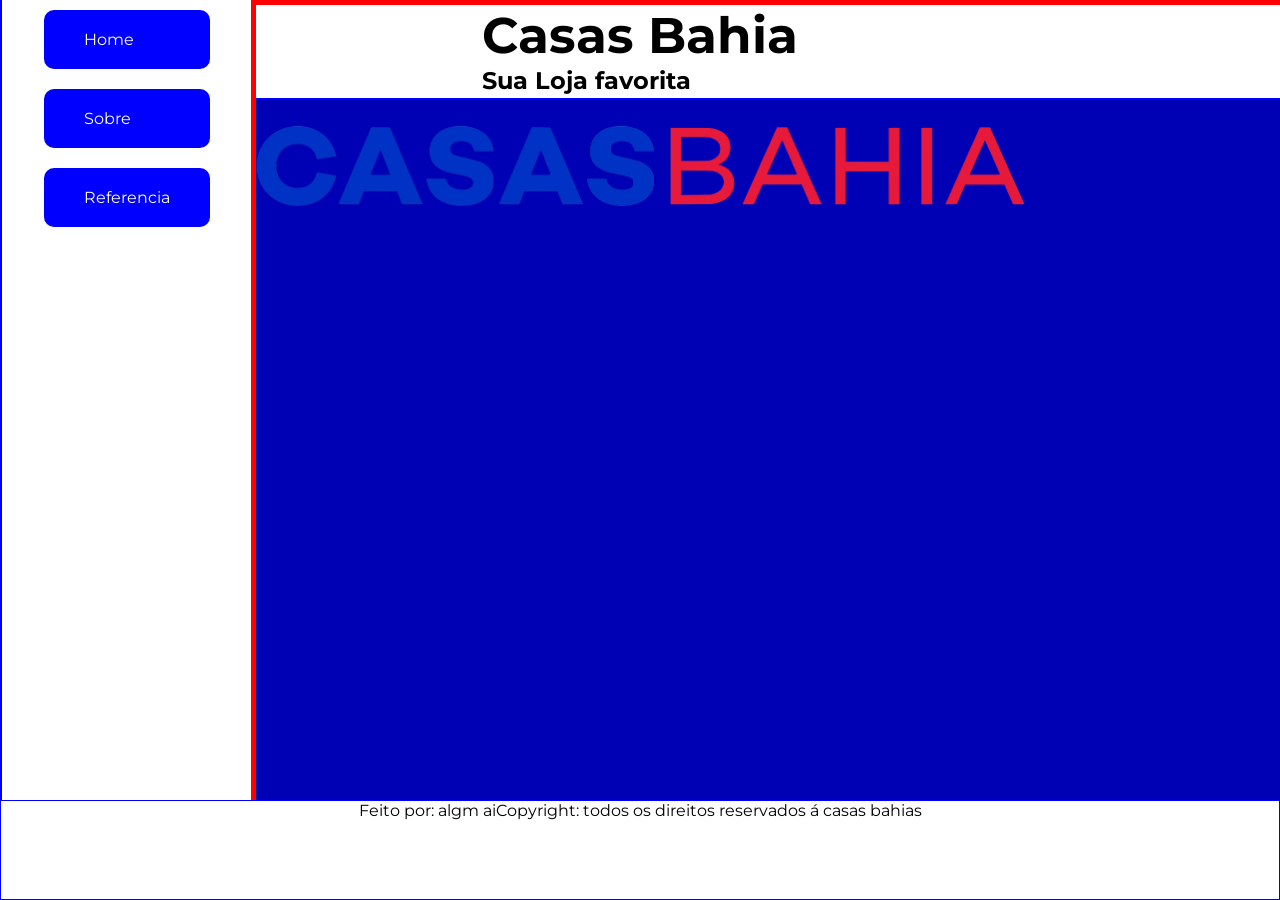
==== index.html @ 5aff396c "hellou world" ====
<!-- SImular o site de uma empresa famosa, bem mais facil do que sair inventando por ai -->

<!DOCTYPE html>
<html lang="pt-br">

<head>
  <meta charset="UTF-8">
  <meta name="viewport" content="width=device-width, initial-scale=1.0">
  <link rel="stylesheet" href="style.css">
  <link rel="shortcut icon" href="img/Logo.jfif" type="image/x-icon">
  <link rel="preconnect" href="https://fonts.googleapis.com">
  <link rel="preconnect" href="https://fonts.gstatic.com" crossorigin>
  <link href="https://fonts.googleapis.com/css2?family=Montserrat:ital,wght@0,100..900;1,100..900&display=swap"
    rel="stylesheet">

  <title>Casas Bahia</title>
</head>

<body>
  <header class="cabeca">
    <!--Nome, logo, e os carai-->
    <div class="cont-cabecalho">
      <h1>Casas Bahia</h1>

      <h2>Sua Loja favorita</h2>
      <article class="art-right">
        <!-- <img src="img/Logo.jfif" alt=""> -->
      </article>

    </div>
  </header>
  <main class="principal">
    <section class="apresentation">
      <!--depende do site escolhido, falar sobre o conteudo escolhido- empresa-, colocar referencia em destgaque - produto- -->
      <img class="logotype" src="img/csbahia.png" alt="">
      <div>
        <!-- <h1 class="prcpal">Casas Bahia</h1> -->
      </div>
    </section>
  </main>
  <aside class="menu">
    <!-- HOme, sobre, E oq quiser ai-->
    <div class="cont-menu">
      <a href="">Home</a>
      <a href="">Sobre</a>
      <a href="">Referencia</a>
    </div>
  </aside>
  <footer class="rodape">
    <!--texto dizendo quem criou, com os direitos autorais da autoria do site -->
    <div class="cont-rodape">
      <span>Feito por: algm ai
      </span>
      <br>
      <span>Copyright: todos os direitos reservados á casas bahias</span>
    </div>
  </footer>
  <script src="script.js"></script>
</body>

</html>
---- style.css ----
* {
  margin: 0;
  padding: 0;
  box-sizing: border-box;
  font-family: var(--font);

}

:root {
  --font: "Montserrat", sans-serif;
  --font-tittle: 30px;
  --font-hyper-title: 60px;
  --font-mega-title: 90px
}

html {
  scroll-behavior: smooth;
}

.menu a {
  text-decoration: none;
  padding: 20px 40px;
  color: white;
  background-color: rgba(0, 0, 255, 1);
  transition: 0.5s all;
  margin: 10px;
  border-radius: 10px;
  /* font-family: mont; */
}

.menu a::after {
  position: relative;
  width: 0%;
  bottom: 1px;
  height: 2px;
  background: white;
  transition: 0.5s;
}

.menu a:hover::after {
  width: 100%;
}

aside {
  position: fixed;
  display: flex;
  justify-content: center;
  left: 0;
  top: 0;
  bottom: 0;
  border-right: 5px solid red;
  border-left: 2px solid blue;
  background: #fff;
  width: 20%;
  z-index: 9;

}

main {
  display: flex;
  justify-content: center;
  margin: 0 auto;
  background-color: rgba(0, 0, 180, 01);
  color: #fff;
}

.apresentation {
  justify-content: center;
  display: flex;
  flex-wrap: wrap;
  margin: 0 auto;

}

.cont-menu {
  display: flex;
  flex-direction: column;
}

footer {
  background-color: #fff;
  border: 1px solid blue;
  position: absolute;
  bottom: 0;
  width: 100%;
  max-height: 100px;
  height: 100%;
  z-index: 999;
}

.cont-rodape {
  display: flex;
  justify-content: center;

}

header {
  border-top: 5px solid red;
  border-bottom: 2px solid blue;
  justify-content: center;
  display: flex;
  width: 100%;
  height: 100px;
  z-index: 9999;
  background-color: #fff;


}

.art-right {
  display: inline-flex;

}

.art-right img {
  width: 150px;
  height: 100px;
  right: 0;
  position: relative;

}

main h1 {
  font-weight: bolder;
}

.prcpal {
  font-weight: bolder;
  font-size: 60px;
}

.logotype {
  display: flex;
  justify-content: center;
  width: 60%;
  margin: 0 auto;
  margin-top: 2%;
}

aside a:hover {
  transform: translateY(-5px) scale(1.02);
  background-color: rgba(0, 0, 180, 01);
  box-shadow: 0 20px 20px rgba(15, 15, 15, 0.4);

}

body {
  background-color: rgba(0, 0, 180, 01);
}

header h1 {
  font-size: 50px;
}
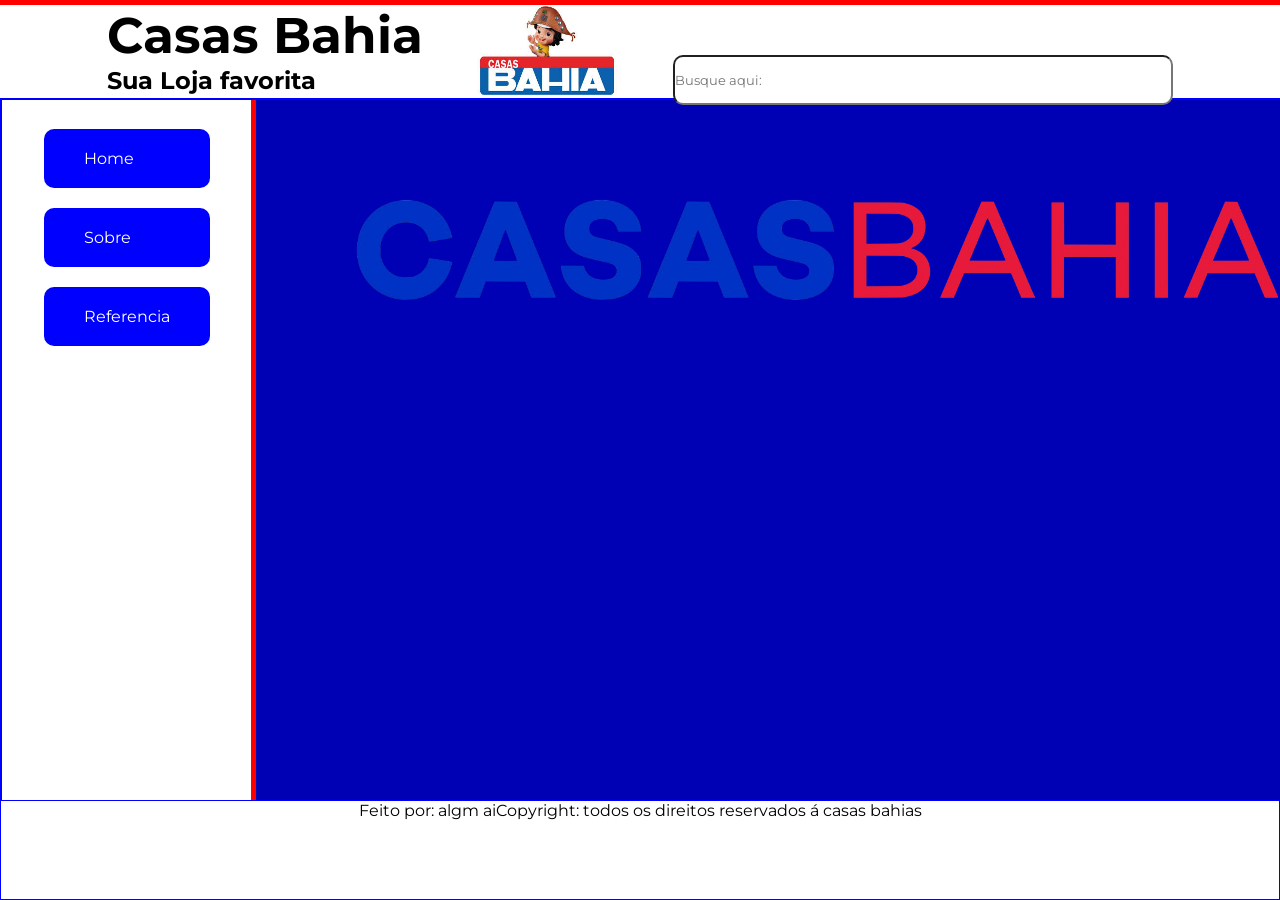
==== commit 19bc6331: "source: fazendo base q me cobraro" ====
--- a/index.html
+++ b/index.html
@@ -1,61 +1,67 @@
 <!-- SImular o site de uma empresa famosa, bem mais facil do que sair inventando por ai -->
 
-<!DOCTYPE html>
+<!doctype html>
 <html lang="pt-br">
+  <head>
+    <meta charset="UTF-8" />
+    <meta name="viewport" content="width=device-width, initial-scale=1.0" />
+    <link rel="stylesheet" href="style.css" />
+    <link rel="shortcut icon" href="img/Logo.jfif" type="image/x-icon" />
+    <link rel="preconnect" href="https://fonts.googleapis.com" />
+    <link rel="preconnect" href="https://fonts.gstatic.com" crossorigin />
+    <link
+      href="https://fonts.googleapis.com/css2?family=Montserrat:ital,wght@0,100..900;1,100..900&display=swap"
+      rel="stylesheet"
+    />
 
-<head>
-  <meta charset="UTF-8">
-  <meta name="viewport" content="width=device-width, initial-scale=1.0">
-  <link rel="stylesheet" href="style.css">
-  <link rel="shortcut icon" href="img/Logo.jfif" type="image/x-icon">
-  <link rel="preconnect" href="https://fonts.googleapis.com">
-  <link rel="preconnect" href="https://fonts.gstatic.com" crossorigin>
-  <link href="https://fonts.googleapis.com/css2?family=Montserrat:ital,wght@0,100..900;1,100..900&display=swap"
-    rel="stylesheet">
+    <title>Casas Bahia</title>
+  </head>
 
-  <title>Casas Bahia</title>
-</head>
+  <body>
+    <header class="cabeca">
+      <!--Nome, logo, e os carai-->
+      <div class="cont-cabecalho">
+        <div class="des">
+          <h1>Casas Bahia</h1>
 
-<body>
-  <header class="cabeca">
-    <!--Nome, logo, e os carai-->
-    <div class="cont-cabecalho">
-      <h1>Casas Bahia</h1>
+          <h2>Sua Loja favorita</h2>
+        </div>
+        <article class="art-right">
+          <img src="img/Logo.jfif" alt="" />
+        </article>
+        <div class="pesquisa">
+          <input class="bar" type="text" placeholder="Busque aqui:" />
+        </div>
+      </div>
+    </header>
+    <main class="principal">
+      <aside class="menu">
+        <!-- HOme, sobre, E oq quiser ai-->
+        <div class="cont-menu">
+          <br />
 
-      <h2>Sua Loja favorita</h2>
-      <article class="art-right">
-        <!-- <img src="img/Logo.jfif" alt=""> -->
-      </article>
+          <a href="">Home</a>
+          <a href="">Sobre</a>
+          <a href="">Referencia</a>
+        </div>
+      </aside>
+      <section class="apresentation">
+        <!--depende do site escolhido, falar sobre o conteudo escolhido- empresa-, colocar referencia em destgaque - produto- -->
+        <img class="logotype" src="img/csbahia.png" alt="" />
+        <div>
+          <!-- <h1 class="prcpal">Casas Bahia</h1> -->
+        </div>
+      </section>
+    </main>
 
-    </div>
-  </header>
-  <main class="principal">
-    <section class="apresentation">
-      <!--depende do site escolhido, falar sobre o conteudo escolhido- empresa-, colocar referencia em destgaque - produto- -->
-      <img class="logotype" src="img/csbahia.png" alt="">
-      <div>
-        <!-- <h1 class="prcpal">Casas Bahia</h1> -->
+    <footer class="rodape">
+      <!--texto dizendo quem criou, com os direitos autorais da autoria do site -->
+      <div class="cont-rodape">
+        <span>Feito por: algm ai </span>
+        <br />
+        <span>Copyright: todos os direitos reservados á casas bahias</span>
       </div>
-    </section>
-  </main>
-  <aside class="menu">
-    <!-- HOme, sobre, E oq quiser ai-->
-    <div class="cont-menu">
-      <a href="">Home</a>
-      <a href="">Sobre</a>
-      <a href="">Referencia</a>
-    </div>
-  </aside>
-  <footer class="rodape">
-    <!--texto dizendo quem criou, com os direitos autorais da autoria do site -->
-    <div class="cont-rodape">
-      <span>Feito por: algm ai
-      </span>
-      <br>
-      <span>Copyright: todos os direitos reservados á casas bahias</span>
-    </div>
-  </footer>
-  <script src="script.js"></script>
-</body>
-
+    </footer>
+    <script src="script.js"></script>
+  </body>
 </html>
--- a/style.css
+++ b/style.css
@@ -3,18 +3,18 @@
   padding: 0;
   box-sizing: border-box;
   font-family: var(--font);
-
 }
 
 :root {
   --font: "Montserrat", sans-serif;
   --font-tittle: 30px;
   --font-hyper-title: 60px;
-  --font-mega-title: 90px
+  --font-mega-title: 90px;
 }
 
 html {
   scroll-behavior: smooth;
+  height: 100%;
 }
 
 .menu a {
@@ -42,34 +42,27 @@
 }
 
 aside {
-  position: fixed;
   display: flex;
   justify-content: center;
-  left: 0;
-  top: 0;
-  bottom: 0;
+
   border-right: 5px solid red;
   border-left: 2px solid blue;
   background: #fff;
   width: 20%;
-  z-index: 9;
-
 }
-
 main {
   display: flex;
   justify-content: center;
   margin: 0 auto;
   background-color: rgba(0, 0, 180, 01);
+
   color: #fff;
+  min-height: calc(100vh - 150px);
 }
 
 .apresentation {
-  justify-content: center;
   display: flex;
-  flex-wrap: wrap;
-  margin: 0 auto;
-
+  flex: 1;
 }
 
 .cont-menu {
@@ -91,7 +84,6 @@
 .cont-rodape {
   display: flex;
   justify-content: center;
-
 }
 
 header {
@@ -101,23 +93,21 @@
   display: flex;
   width: 100%;
   height: 100px;
+
   z-index: 9999;
   background-color: #fff;
-
-
-}
-
-.art-right {
-  display: inline-flex;
-
 }
 
 .art-right img {
   width: 150px;
-  height: 100px;
-  right: 0;
+  height: 90px;
+
   position: relative;
+}
+.cont-cabecalho {
+  display: inline-flex;
 
+  gap: 50px;
 }
 
 main h1 {
@@ -130,24 +120,38 @@
 }
 
 .logotype {
-  display: flex;
-  justify-content: center;
-  width: 60%;
+  max-width: 90%;
   margin: 0 auto;
   margin-top: 2%;
+  height: 100px;
+  margin: 100px;
 }
 
 aside a:hover {
   transform: translateY(-5px) scale(1.02);
   background-color: rgba(0, 0, 180, 01);
   box-shadow: 0 20px 20px rgba(15, 15, 15, 0.4);
-
 }
 
 body {
   background-color: rgba(0, 0, 180, 01);
+  height: 100%;
 }
 
 header h1 {
   font-size: 50px;
 }
+.bar {
+  margin-top: 10%;
+  width: 500px;
+
+  position: relative;
+
+  height: 50px;
+  border-radius: 10px;
+}
+.pesquisa {
+  position: relative;
+
+  position: relative;
+}
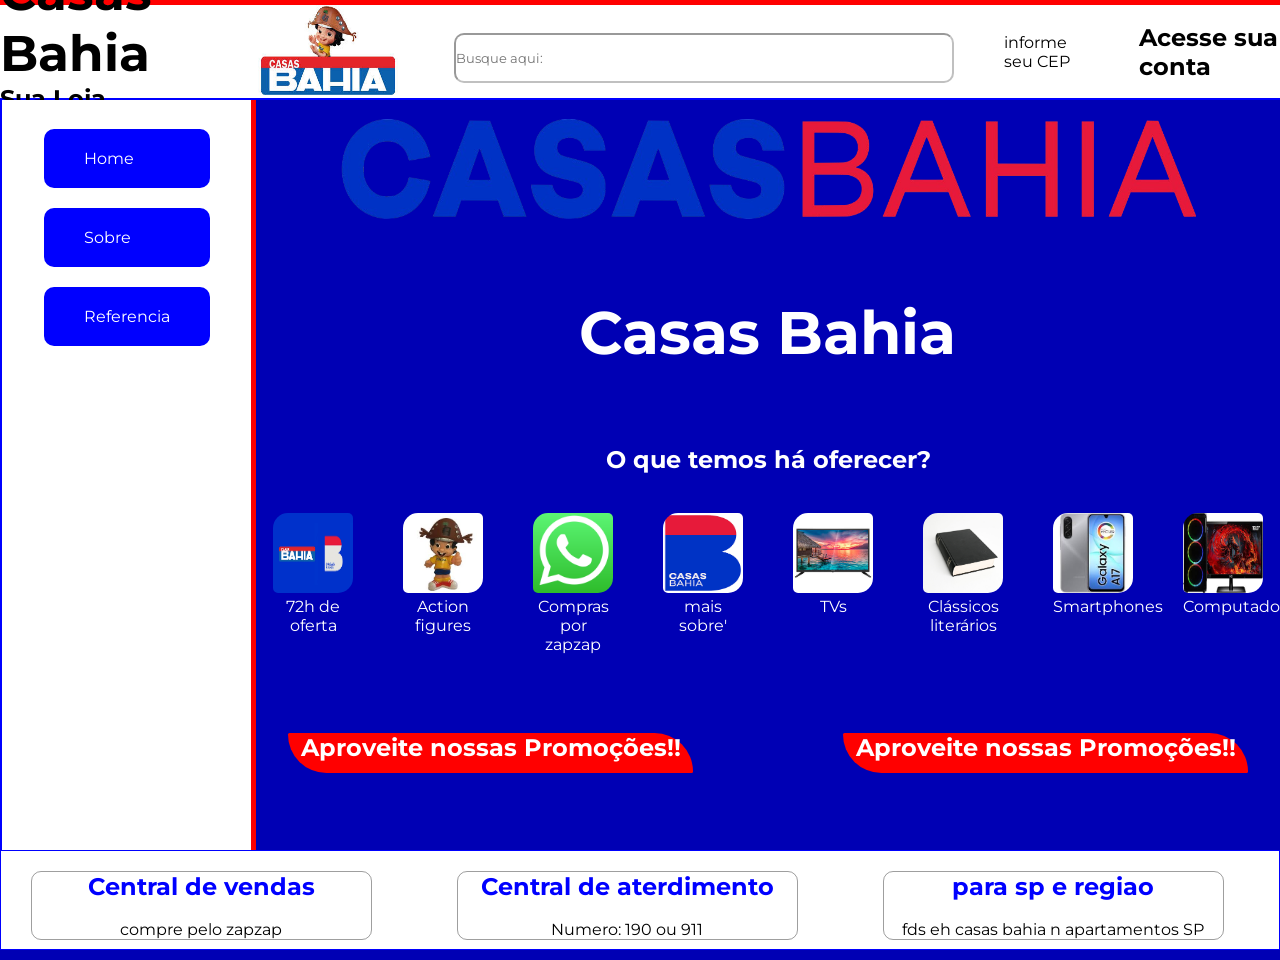
==== commit df1b56ef: "adição de divs e arrumamentos fodas" ====
--- a/index.html
+++ b/index.html
@@ -32,6 +32,10 @@
         <div class="pesquisa">
           <input class="bar" type="text" placeholder="Busque aqui:" />
         </div>
+        <div>
+          <span>informe seu CEP</span>
+        </div>
+        <div><h2>Acesse sua conta</h2></div>
       </div>
     </header>
     <main class="principal">
@@ -47,19 +51,63 @@
       </aside>
       <section class="apresentation">
         <!--depende do site escolhido, falar sobre o conteudo escolhido- empresa-, colocar referencia em destgaque - produto- -->
+        <article class="timage">
         <img class="logotype" src="img/csbahia.png" alt="" />
-        <div>
-          <!-- <h1 class="prcpal">Casas Bahia</h1> -->
+        </article>
+        <div class="contente"> <br>
+          <h1 class="prcpal">Casas Bahia</h1> 
+
+        </div>  
+                  <!-- <br> -->
+
+          <article class="pt2">
+         <div class="titulo">
+          <h2>O que temos há oferecer?</h2>
+          </div>
+          <!-- <br><br> -->
+          <!-- <br> -->
+          <div class="conter-minicard">
+            <div class="minicard"><img src="img/imgscasasbahia/bagre.png" alt=""> <label for="">72h de oferta</label></div>
+            <div class="minicard"><img src="img/imgscasasbahia/bacrack.jpg" alt=""> <label for="">Action figures</label></div>
+            <div class="minicard"><img src="img/imgscasasbahia/i618809.png" alt=""><label for="">Compras por zapzap</label></div>
+            <div class="minicard"><img src="img/imgscasasbahia/bahua.png" alt=""><label for="">mais sobre'</label></div>
+            <div class="minicard"><img src="img/imgscasasbahia/tv.jfif" alt=""><label for="">TVs</label></div>
+            <div class="minicard"><img src="img/imgscasasbahia/livro.jpg" alt=""><label for="">Clássicos literários</label></div>
+            <div class="minicard"><img src="img/imgscasasbahia/celula.jfif" alt=""><label for="">Smartphones</label></div>
+            <div class="minicard"><img src="img/imgscasasbahia/pc.jfif" alt=""><label for="">Computadores</label></div>
+            </div>
+          </article>
         </div>
+        <br>
+        <article class="bcards">
+          <div class="titbc">
+            <h2>Aproveite nossas Promoções!!</h2>
+          </div>
+          <div class="titbc">
+            <h2>Aproveite nossas Promoções!!</h2>
+          </div>
+        </article>
       </section>
     </main>
 
     <footer class="rodape">
       <!--texto dizendo quem criou, com os direitos autorais da autoria do site -->
       <div class="cont-rodape">
-        <span>Feito por: algm ai </span>
-        <br />
-        <span>Copyright: todos os direitos reservados á casas bahias</span>
+        <div class="footer-cont">
+          <h2>Central de vendas</h2>
+          <br>
+          <span>compre pelo zapzap</span>
+        </div>
+        <div class="footer-cont">
+          <h2>Central de aterdimento</h2>
+          <br>
+          <span>Numero: 190 ou 911</span>
+        </div>
+        <div class="footer-cont">
+          <h2>para sp e regiao</h2>
+          <br>
+          <span>fds eh casas bahia n apartamentos SP</span>
+        </div>
       </div>
     </footer>
     <script src="script.js"></script>
--- a/style.css
+++ b/style.css
@@ -3,6 +3,7 @@
   padding: 0;
   box-sizing: border-box;
   font-family: var(--font);
+  cursor: url(img/cursor.png), auto;
 }
 
 :root {
@@ -10,8 +11,11 @@
   --font-tittle: 30px;
   --font-hyper-title: 60px;
   --font-mega-title: 90px;
-}
-
+  --cuselect: url(img/select.png), auto;
+}
+.bradius {
+  border-radius: 2px 50px 2px 50px;
+}
 html {
   scroll-behavior: smooth;
   height: 100%;
@@ -63,6 +67,7 @@
 .apresentation {
   display: flex;
   flex: 1;
+  flex-wrap: wrap;
 }
 
 .cont-menu {
@@ -73,17 +78,18 @@
 footer {
   background-color: #fff;
   border: 1px solid blue;
-  position: absolute;
+
   bottom: 0;
   width: 100%;
   max-height: 100px;
   height: 100%;
-  z-index: 999;
+  /* z-index: 999; */
 }
 
 .cont-rodape {
-  display: flex;
-  justify-content: center;
+  display: grid;
+  justify-content: center;
+  grid-template-columns: 1fr 1fr 1fr;
 }
 
 header {
@@ -106,7 +112,7 @@
 }
 .cont-cabecalho {
   display: inline-flex;
-
+  align-items: center;
   gap: 50px;
 }
 
@@ -124,7 +130,6 @@
   margin: 0 auto;
   margin-top: 2%;
   height: 100px;
-  margin: 100px;
 }
 
 aside a:hover {
@@ -152,6 +157,113 @@
 }
 .pesquisa {
   position: relative;
-
-  position: relative;
-}
+  top: -20%;
+}
+input:focus {
+  transform: translateY(-5px) scale(1.02);
+  box-shadow: 0 20px 20px rgba(15, 15, 15, 0.4);
+}
+input {
+  border-color: rgba(15, 15, 15, 0.4);
+  transition: 0.5s all;
+}
+.pt2,
+.contente {
+  text-align: center;
+  justify-content: center;
+  display: flex;
+  margin: 0 auto;
+  width: 95%;
+  /* flex-wrap: wrap; */
+}
+.titulo {
+  width: 100%;
+  height: auto;
+
+  position: relative;
+  justify-content: center;
+  display: flex;
+}
+.pt2 {
+  display: grid;
+}
+.conter-minicard {
+  display: flex;
+  justify-content: space-around;
+  gap: 50px;
+}
+.minicard {
+  width: 80px;
+  height: 80px;
+
+  border-radius: 15px;
+  transition: 0.5s;
+}
+.minicard img {
+  position: relative;
+  height: 80px;
+  width: 80px;
+  border-radius: 15px 5px 15px 5px;
+  cursor: pointer;
+  transition: 0.5s all;
+}
+.minicard label {
+  transition: 0.5s;
+}
+.minicard:hover label {
+  transform: scale(1.02) translateY(-4px);
+  font-weight: bold;
+  letter-spacing: 1px;
+}
+.minicard img:hover,
+.minicard:hover {
+  transform: translateY(-5px) scale(0.95);
+  /* sombra */
+  cursor: url(img/select.png), auto;
+  box-shadow: 0 15px 15px rgba(15, 15, 15, 0.4);
+}
+.footer-cont {
+  border: 1px solid rgba(15, 15, 15, 0.4);
+  display: grid;
+  transition: 0.5s;
+  text-align: center;
+  margin: 20px;
+  margin-left: 7%;
+  width: 80%;
+  border-radius: 10px;
+}
+.footer-cont:hover {
+  transform: translateY(-5px) scale(1.02);
+  cursor: pointer;
+  box-shadow: 0 20px 20px rgba(15, 15, 15, 0.4);
+}
+.footer-cont h2 {
+  font-weight: bold;
+  color: blue;
+}
+.timage {
+  margin: 0 auto;
+  justify-content: center;
+  display: flex;
+}
+.bcards {
+  display: flex;
+  margin: 0 auto;
+  justify-content: center;
+  margin-top: 10%;
+  gap: 150px;
+}
+.titbc {
+  cursor: url(img/select.png), auto;
+  position: relative;
+  width: 405px;
+  justify-content: center;
+  display: flex;
+  height: 40px;
+  margin: 0 auto;
+  justify-content: center;
+  text-align: center;
+  border-radius: 2px 50px 2px 50px;
+  background-color: red;
+  color: white;
+}
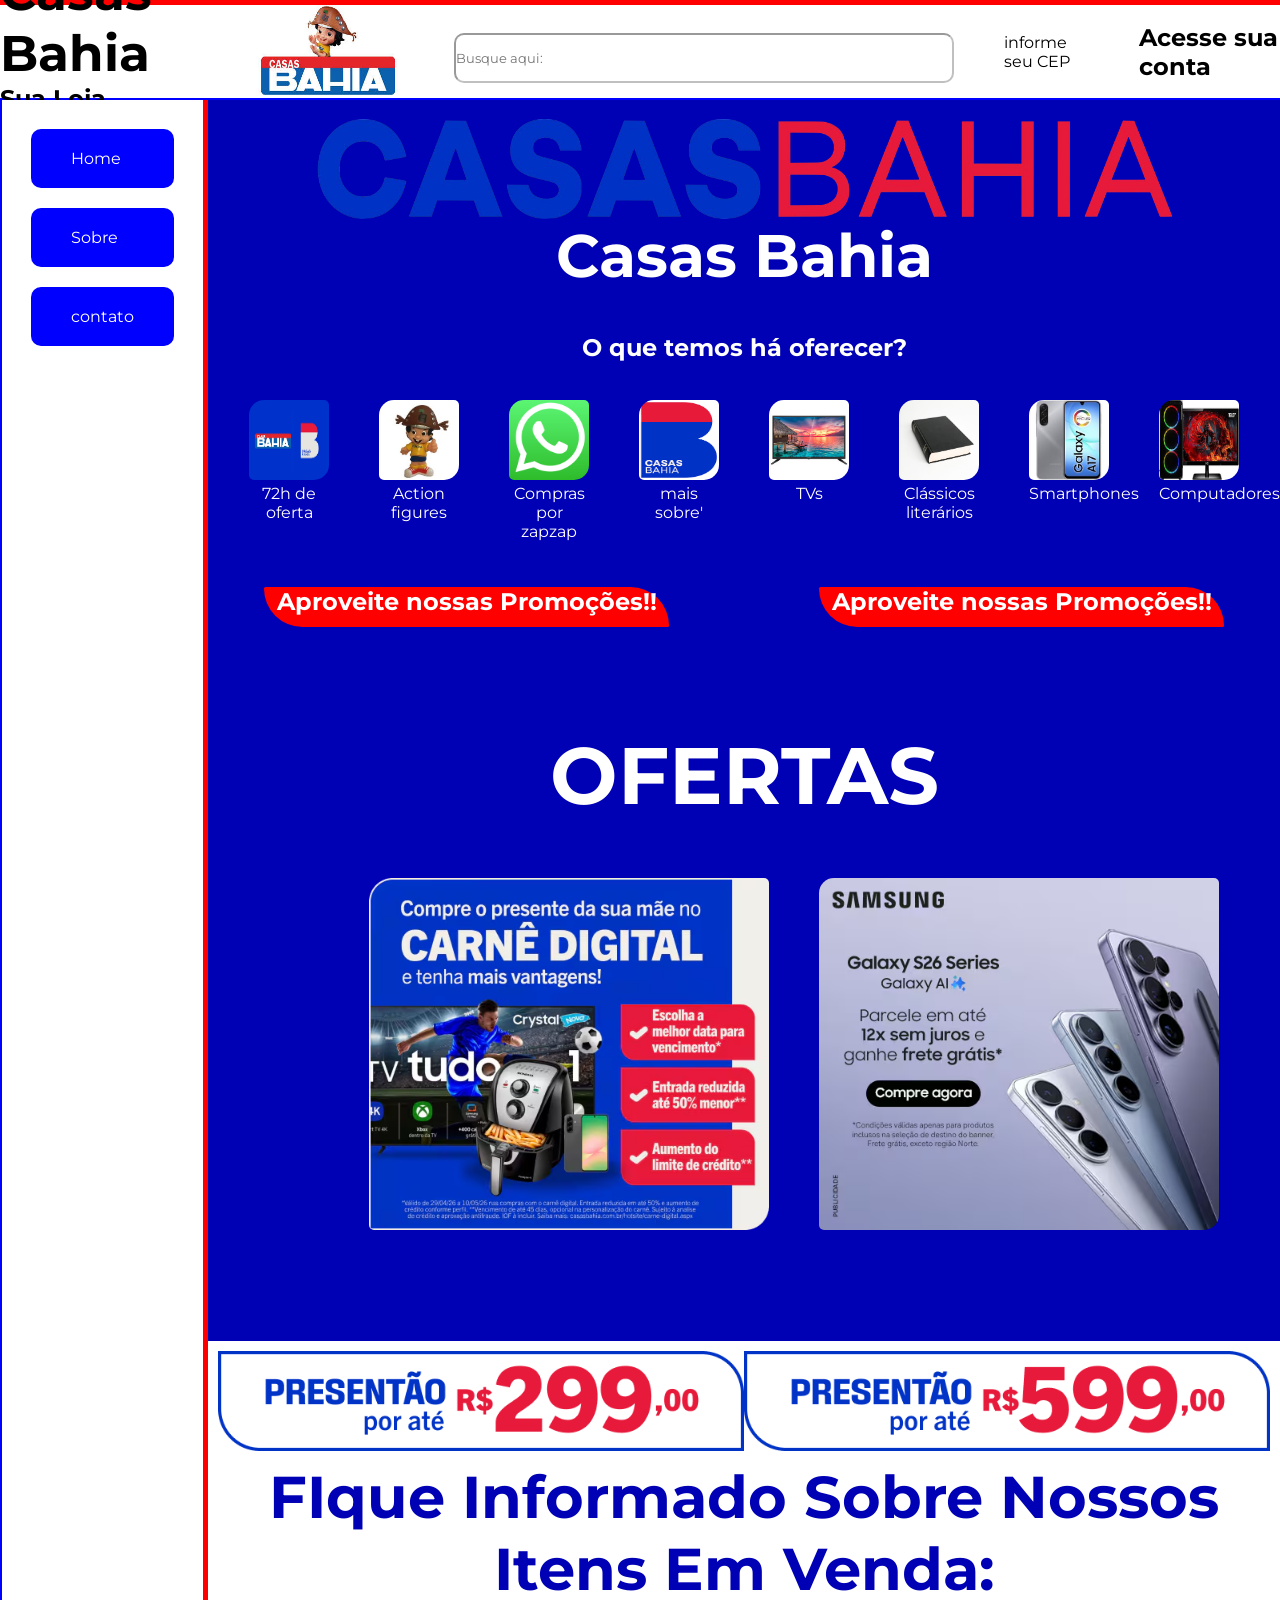
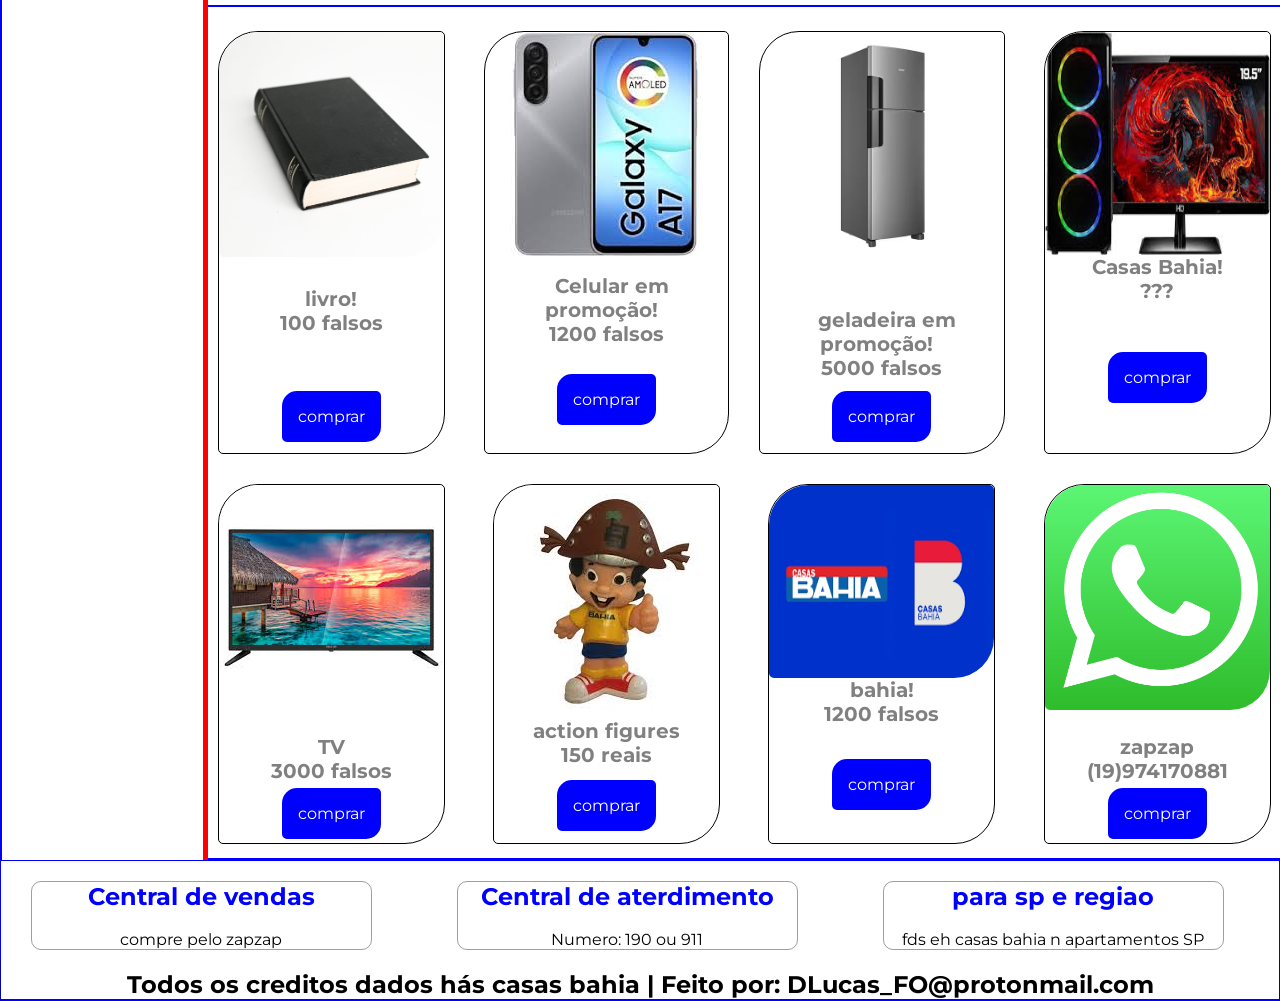
==== commit d75ed82d: "final" ====
--- a/index.html
+++ b/index.html
@@ -23,7 +23,7 @@
       <div class="cont-cabecalho">
         <div class="des">
           <h1>Casas Bahia</h1>
-
+          
           <h2>Sua Loja favorita</h2>
         </div>
         <article class="art-right">
@@ -44,37 +44,40 @@
         <div class="cont-menu">
           <br />
 
-          <a href="">Home</a>
-          <a href="">Sobre</a>
-          <a href="">Referencia</a>
+          <a href="#">Home</a>
+          <a href="pages/so.html">Sobre</a>
+          <a href="pages/contato.html">contato</a>
         </div>
       </aside>
       <section class="apresentation">
         <!--depende do site escolhido, falar sobre o conteudo escolhido- empresa-, colocar referencia em destgaque - produto- -->
         <article class="timage">
         <img class="logotype" src="img/csbahia.png" alt="" />
+        <br><br>
         </article>
         <div class="contente"> <br>
           <h1 class="prcpal">Casas Bahia</h1> 
 
         </div>  
+        <br><br><br><br><br>
                   <!-- <br> -->
 
           <article class="pt2">
+            <br>
          <div class="titulo">
           <h2>O que temos há oferecer?</h2>
           </div>
-          <!-- <br><br> -->
+          <br><br>
           <!-- <br> -->
           <div class="conter-minicard">
-            <div class="minicard"><img src="img/imgscasasbahia/bagre.png" alt=""> <label for="">72h de oferta</label></div>
-            <div class="minicard"><img src="img/imgscasasbahia/bacrack.jpg" alt=""> <label for="">Action figures</label></div>
-            <div class="minicard"><img src="img/imgscasasbahia/i618809.png" alt=""><label for="">Compras por zapzap</label></div>
-            <div class="minicard"><img src="img/imgscasasbahia/bahua.png" alt=""><label for="">mais sobre'</label></div>
-            <div class="minicard"><img src="img/imgscasasbahia/tv.jfif" alt=""><label for="">TVs</label></div>
-            <div class="minicard"><img src="img/imgscasasbahia/livro.jpg" alt=""><label for="">Clássicos literários</label></div>
-            <div class="minicard"><img src="img/imgscasasbahia/celula.jfif" alt=""><label for="">Smartphones</label></div>
-            <div class="minicard"><img src="img/imgscasasbahia/pc.jfif" alt=""><label for="">Computadores</label></div>
+            <div class="minicard" onclick="window.location.href='index.html#carde'"><img src="img/imgscasasbahia/bagre.png" alt=""> <label for="">72h de oferta</label></div>
+            <div class="minicard" onclick="window.location.href='index.html#carde'"><img src="img/imgscasasbahia/bacrack.jpg" alt=""> <label for="">Action figures</label></div>
+            <div class="minicard" onclick="window.location.href='index.html#carde'"><img src="img/imgscasasbahia/i618809.png" alt=""><label for="">Compras por zapzap</label></div>
+            <div class="minicard" onclick="window.location.href='index.html#carde'"><img src="img/imgscasasbahia/bahua.png" alt=""><label for="">mais sobre'</label></div>
+            <div class="minicard" onclick="window.location.href='index.html#carde'"><img src="img/imgscasasbahia/tv.jfif" alt=""><label for="">TVs</label></div>
+            <div class="minicard" onclick="window.location.href='index.html#carde'"><img src="img/imgscasasbahia/livro.jpg" alt=""><label for="">Clássicos literários</label></div>
+            <div class="minicard" onclick="window.location.href='index.html#carde'"><img src="img/imgscasasbahia/celula.jfif" alt=""><label for="">Smartphones</label></div>
+            <div class="minicard" onclick="window.location.href='index.html#carde'"><img src="img/imgscasasbahia/pc.jfif" alt=""><label for="">Computadores</label></div>
             </div>
           </article>
         </div>
@@ -87,10 +90,159 @@
             <h2>Aproveite nossas Promoções!!</h2>
           </div>
         </article>
+        <h1 style="margin: 0 auto; margin-top: 100px; font-size: 80px;">OFERTAS</h1>
+        <article class="bigp bradius">
+      
+    
+          <div class="bp s">
+            <div class="imgbp "><img  src="img/oferta.avif" alt=""></div>
+          </div>
+    
+          <div class="bp s">
+            <div class="imgbp "><img  src="img/bigfriday.avif" alt=""></div>
+          </div>
+        </article>
+        <br>
+       
+          <article class="whitesec">
+                  <div class="presentao">
+            <img src="img/presentao.png" alt="">
+          </div>
+          <div class="presentao">
+            <img src="img/nossa.png" alt="">
+          </div>
+          
+          </article>
+          <article class="finalp">
+            <div class="tf">
+              <h1>FIque informado sobre nossos itens em venda:</h1>
+            </div>
+          </article>
+          
+          <article class="cards" id="carde">
+            <div class="cont-card">
+              <div class="imgcard">
+                <img src="img/imgscasasbahia/livro.jpg" alt="">
+              </div>
+              <div class="infocard">
+                <span>livro!</span>
+                <br>
+                <span>100 falsos</span>
+              </div>
+            
+              <br>
+              <div class="linkcard">
+                <a onclick="alert('livro vendido!')">comprar</a>
+              </div>
+            </div>
+                        <div class="cont-card">
+              <div class="imgcard">
+                <img src="img/imgscasasbahia/celula.jfif" alt="">
+              </div>
+              <div class="infocard">
+                <span>Celular em promoção!</span>
+                <br>
+                <span>1200 falsos</span>
+              </div>
+              <br>
+              <div class="linkcard">
+                <a onclick="alert('Celular comprado com sucesso')" href="linkcard-button">comprar</a>
+              </div>
+              <br>
+            </div>
+                 <div class="cont-card">
+              <div class="imgcard">
+                <img src="img/gayladeira.avif" alt="">
+              </div>
+              <br>
+              <div class="infocard">
+                <br>
+                <span>geladeira em promoção!</span>
+                <br>
+                <span>5000 falsos</span>
+              </div>
+              <br>  
+              <div class="linkcard">
+                <a onclick="alert('geladeira comprada')" >comprar</a>
+              </div>
+              <br>
+            </div>
+                        <div class="cont-card">
+              <div class="imgcard">
+                <img src="img/imgscasasbahia/pc.jfif" alt="">
+              </div>
+              <div class="infocard">
+                <span>Casas Bahia!</span>
+                <br>
+                <span>???</span>
+              </div>
+              <div class="linkcard">
+                <a onclick="compra('pc adicionado a mochila')" >comprar</a>
+              </div>
+            </div>
+                        <div class="cont-card">
+              <div class="imgcard">
+                <img src="img/imgscasasbahia/tv.jfif" alt="">
+              </div>
+              <div class="infocard">
+                <span>TV</span>
+                <br>
+                <span>3000 falsos</span>
+              </div>
+              <div class="linkcard">
+                <a onclick="compra('TV comprada com sucesso!')" >comprar</a>
+              </div>
+            </div>
+                        <div class="cont-card">
+              <div class="imgcard">
+                <img src="img/imgscasasbahia/bacrack.jpg" alt="">
+              </div>
+              <div class="infocard">
+                <span>action figures</span>
+                <br>
+                <span>150 reais</span>
+              </div>
+              <br>
+              <div class="linkcard">
+                <a onclick="compra('Action figure comprada!')" >comprar</a>
+              </div>
+              <br>
+            </div>
+                        <div class="cont-card">
+              <div class="imgcard">
+                <img src="img/imgscasasbahia/bagre.png" alt="">
+              </div>
+              <div class="infocard">
+                <span>bahia!</span>
+                <br>
+                <span>1200 falsos</span>
+              </div>
+              <div class="linkcard">
+                <a onclick="compra('Bahia')">comprar</a>
+              </div>
+            </div>
+                        <div class="cont-card">
+              <div class="imgcard">
+                <img src="img/imgscasasbahia/i618809.png" alt="">
+              </div>
+              <div class="infocard">
+                <span>zapzap</span>
+                <br>
+                <span>(19)974170881</span>
+              </div>
+              <div class="linkcard">
+                <a onclick="compra('fiufiu')" href="linkcard-button">comprar</a>
+              </div>
+            </div>
+          </article>
+          <article class="branco">
+            <h1>aura</h1>
+            <br><br>
+          </article>
       </section>
     </main>
 
-    <footer class="rodape">
+    <footer class="rodape ">
       <!--texto dizendo quem criou, com os direitos autorais da autoria do site -->
       <div class="cont-rodape">
         <div class="footer-cont">
@@ -109,7 +261,14 @@
           <span>fds eh casas bahia n apartamentos SP</span>
         </div>
       </div>
+      <div class="branco" style="text-align: center; justify-content: center; margin: 0 auto; display: flex;">
+        <h2>Todos os creditos dados hás casas bahia                                 |                                       Feito por: DLucas_FO@protonmail.com           </h2>
+      </div>
     </footer>
-    <script src="script.js"></script>
+    <script >
+      function compra(nome){
+        alert(nome, "Foi adicionado a sua mochila ficticia")
+      }
+    </script>
   </body>
 </html>
--- a/style.css
+++ b/style.css
@@ -267,3 +267,216 @@
   background-color: red;
   color: white;
 }
+.artso{
+  display: grid;
+  justify-content: center;
+  margin: 0 auto;
+  border-radius: 50px 5px 50px 5px;
+  border: 2px solid white;
+  text-align: center;
+  padding: 20px;
+  width: 90%;
+  transition: 0.5s;
+
+}
+.titso{
+  transition: 0.5s;
+  display: flex;
+  justify-content: center;
+  color: white;
+  font-weight: bold;
+  letter-spacing: 2px;
+  text-transform: capitalize;
+  font-size: var(--font-tittle);
+}
+.pso{
+  display: flex;
+  justify-content: center;
+  padding: 16px;
+  font-size: 20px;
+  letter-spacing: 2px;
+  transition: 0.5s;
+}
+.artso:hover{
+  border: 4px solid red;
+  font-weight: bolder;
+}
+.logotop{
+  border-radius: 2px 50px 2px 50px;
+}
+
+.titbc {
+  cursor: url(img/select.png), auto;
+  position: relative;
+  width: 405px;
+  justify-content: center;
+  display: flex;
+  height: 40px;
+  margin: 0 auto;
+  justify-content: center;
+  text-align: center;
+  border-radius: 2px 50px 2px 50px;
+  background-color: red;
+  color: white;
+}
+.bigp{
+  /* border: 1px solid red; */
+  margin: 0 auto;
+  display: grid;
+  grid-template-columns: 1fr 1fr 1fr;
+  margin-top: 5%;
+  justify-content: center;
+  gap: 50px;
+  margin-left: 15%;
+
+}
+.bigp img{
+  border-radius: 15px 5px 15px 5px;
+  width: 400px;
+  /* height: ; */
+  transition: 0.5s;
+  cursor: url(img/select.png), auto;
+
+
+}
+.bigp img:hover{
+  transform: translateY(-6px) scale(1.03);
+  box-shadow: 0 20px 20px rgba(15, 15, 15, 0.4);
+}
+.conta{
+  padding: 10px 10px;
+  background-color: rgba(15, 15, 15, 0.4);
+  border-radius: 15px 2px 15px 2px;
+  transition: 0.5s;
+}
+.conta:hover{
+  transform: translateY(-5px);
+
+}
+.presentao{
+    cursor: url(img/select.png), auto;
+  position: relative;
+/* w */
+height: 100px;
+  justify-content: center;
+  display: flex;
+  /* height: 40px; */
+  margin: 0 auto;
+  justify-content: center;
+  text-align: center;
+  /* border-radius: 2px 50px 2px 50px; */
+  /* background-color: red; */
+  /* color: white; */
+  /* border: 2px solid blue; */
+}
+.whitesec{
+    display: flex;
+  justify-content: center;
+  margin: 0 auto;
+  background-color: #fff;
+  width: 100%;
+  color: #fff;
+  margin-top: 10%;
+  align-items: center;
+  padding: 10px 10px;
+}
+.whitesec img:hover{
+  transform: scale(1.05);
+}
+.whitesec img{
+  transition: 0.5s;
+}
+.finalp{
+  display: flex;
+  justify-content: center;
+  margin-top: 100px;
+  margin: 0 auto;
+  font-size: 50px;
+  color: rgba(0, 0, 180, 01);
+  background-color: #fff;
+  width: 100%;
+  text-transform: capitalize;
+  text-align: center;
+
+}
+.finalp .tf{
+  text-align: center;
+  display: flex;
+  text-align: center;
+  /* border: 2px solid white; */
+}
+.cards{
+  z-index: 1;
+  background-color: white;
+  display: grid;
+  grid-template-columns: 1fr 1fr 1fr 1fr;
+  width: 100%;
+  gap: 30px;
+  
+}
+.branco{
+    background-color: white;
+  display: grid;
+  grid-template-columns: 1fr 1fr 1fr 1fr;
+  width: 100%;
+  z-index:0 ;
+  border-bottom: 2px solid blue;
+
+}
+.cont-card{
+  background-color: #fff;
+  margin: 0 auto;
+  display: grid;
+  /* grid-template-columns: repeat(4, fr); */
+  color: blue;
+  text-align: center;
+  height: auto;
+  border: 1px solid black;
+  border-radius: 40px 5px 40px 5px;
+    margin-top: 10%;
+  height: 100%;
+  max-height: 600px;
+    transition: 0.5s;
+}
+.cards a{
+  padding: 16px 16px;
+  background-color: blue;
+  color: white;
+  border-radius: 15px 5px 15px 5px;
+  text-decoration: none;
+  margin: 10px;
+  cursor: url(img/select.png), auto;
+  transition: 0.5s all;
+}
+.cards a:hover{
+  transform: scale(1.04) translateY(-5px);
+  box-shadow: 0 15px 15px rgba(15, 15, 15, 0.4);
+  border: 1px solid blue;
+  background-color: white;
+  color: blue;
+}
+.tf{
+  border-bottom:  2px solid blue;
+}
+.cards span{
+  color: gray;
+  font-weight: bold;
+  font-size: 20px;
+  padding: 10px;
+
+  position: relative;
+}
+.cont-card:hover{
+  transform: translateY(-5px);
+  border: 2px solid blue;
+}
+.cards img{
+  max-width: 225px;
+  width: 100%;
+  max-height: 225px;
+  height: 100%;
+  border-radius: 40px 5px 40px 5px;
+}
+.cont-rodape{
+  background: #fff;
+}
